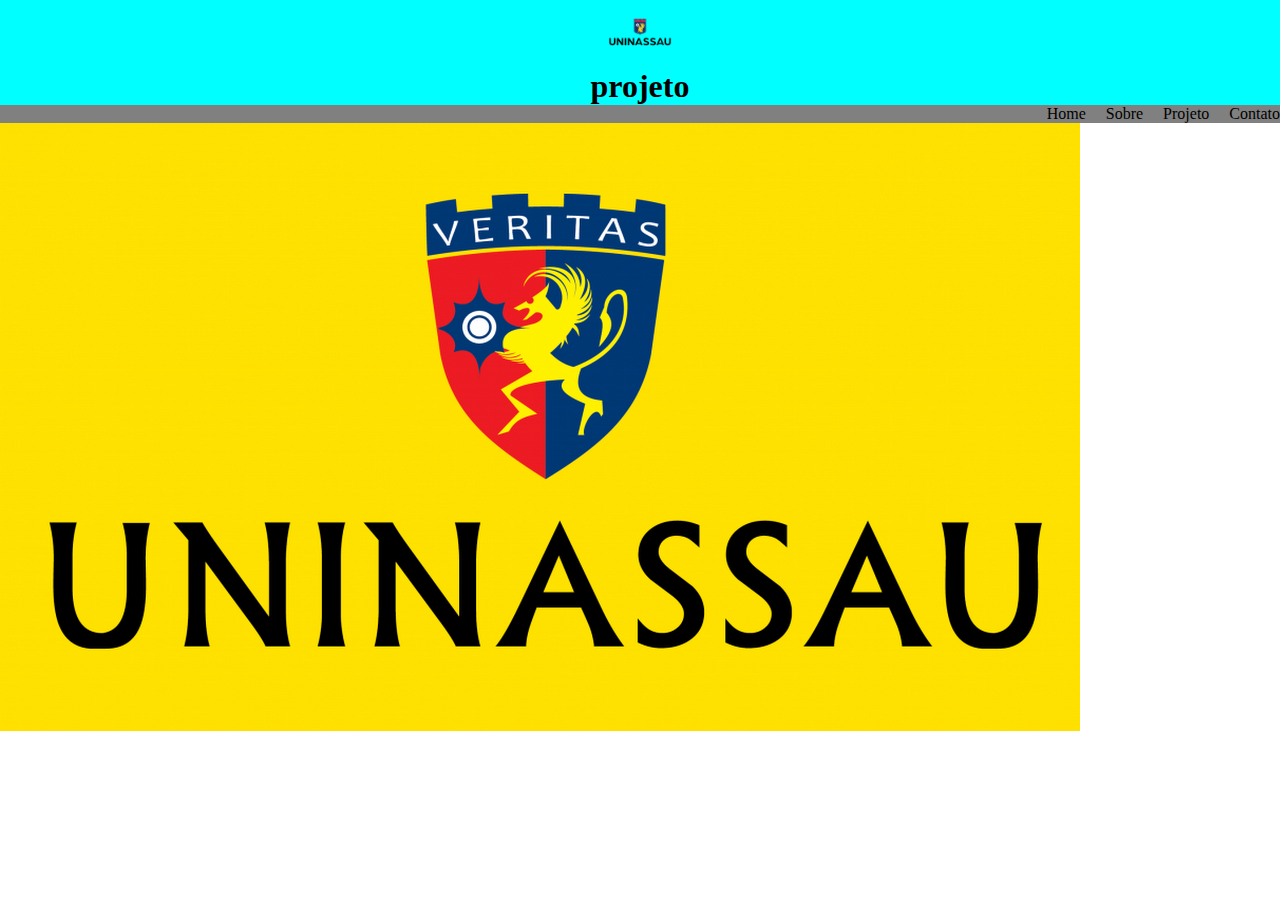
==== index.html @ 095c4849 "projeto_extensao" ====
<!DOCTYPE html>
<html lang="pt-BR">
<head>
    <meta charset="UTF-8">
    <meta http-equiv="X-UA-Compatible" content="IE=edge">
    <meta name="viewport" content="width=device-width, initial-scale=1.0">
    <link rel="stylesheet" href="style.css">
    <script src="scripts.js"></script>
    <title>Document</title>
</head>
<body>
    <section class="logo__header">
        <div>
            <img class="img__logo" src="img/uninassau_logo.png" alt="">
        </div>

        <h1>projeto</h1>
    </section>

    <nav class="nav__header">
        <ul>
            <li>Home</li>
            <li>Sobre</li>
            <li>Projeto</li>
            <li>Contato</li>
        </ul>
    </nav>

    <main ceader"main__home">
        <img src="img/uninassau_main.png" alt="">
    </main>
</body>
</html>
---- style.css ----
*{
    padding: 0;
    margin: 0;
    box-sizing: border-box;
}

.logo__header{
    text-align: center;
    background-color: aqua;
}

.nav__header{
    display: flex;
    justify-content: end;
    background-color: gray;
}

.img__logo{
    width: 5%;
}

ul{
    display: flex;
    gap: 20px;
    list-style: none;
}

.main__home{
    
}

.border__black{
    background-color: #111;
}
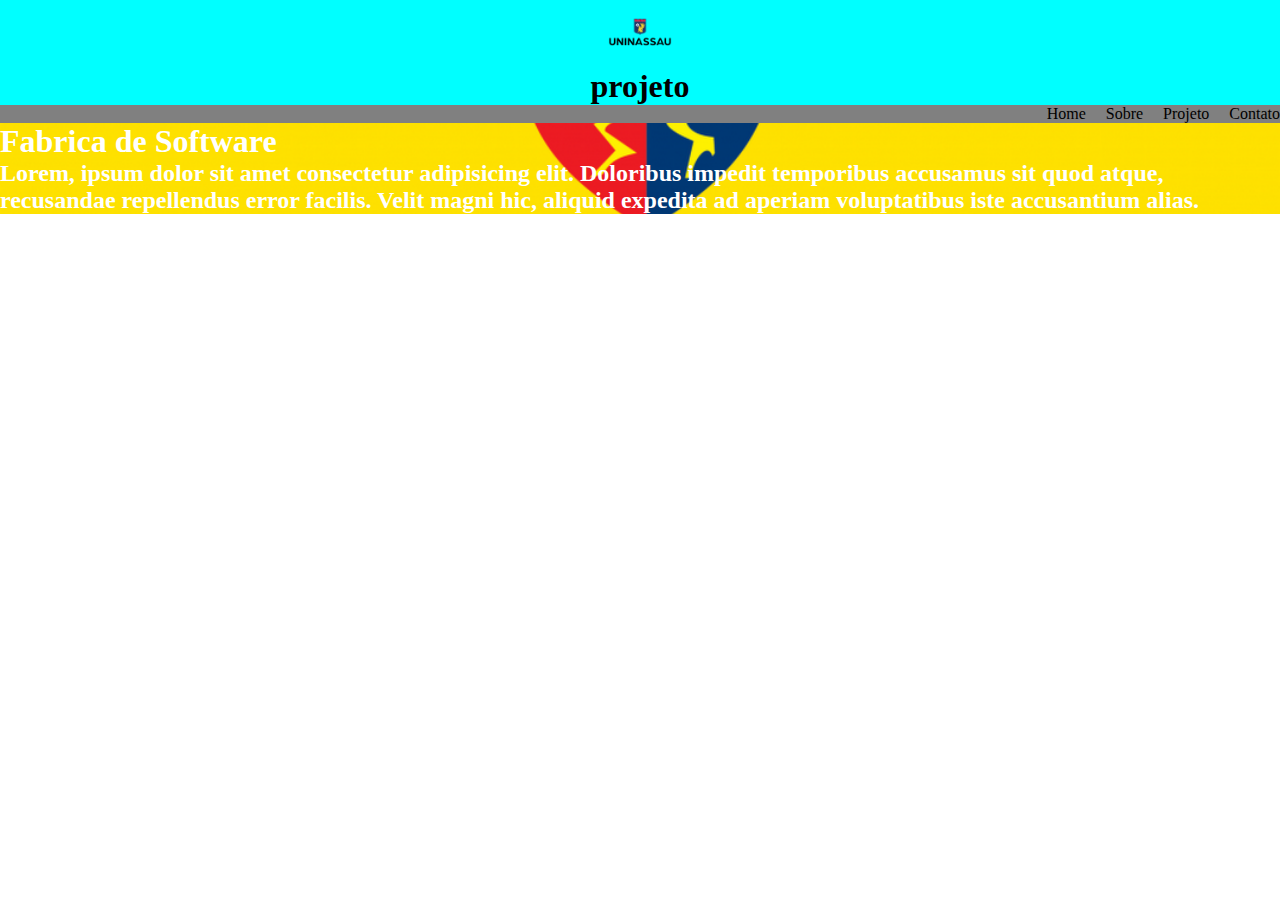
==== commit 3a38fe1b: "aaa aaa" ====
--- a/index.html
+++ b/index.html
@@ -26,8 +26,12 @@
         </ul>
     </nav>
 
-    <main ceader"main__home">
-        <img src="img/uninassau_main.png" alt="">
+    <main class="main__home">
+       <div class="img__main">
+        <h1>Fabrica de Software</h1>
+        <h2>Lorem, ipsum dolor sit amet consectetur adipisicing elit. Doloribus impedit temporibus accusamus sit quod atque, recusandae repellendus error facilis. Velit magni hic, aliquid expedita ad aperiam voluptatibus iste accusantium alias.</h2>
+        
+       </div>
     </main>
 </body>
 </html>--- a/style.css
+++ b/style.css
@@ -26,7 +26,11 @@
 }
 
 .main__home{
-    
+    background-image: url(img/uninassau_main.png);
+    background-position: center center;
+    object-fit: contain;
+    color: white;
+    background-size: cover;
 }
 
 .border__black{
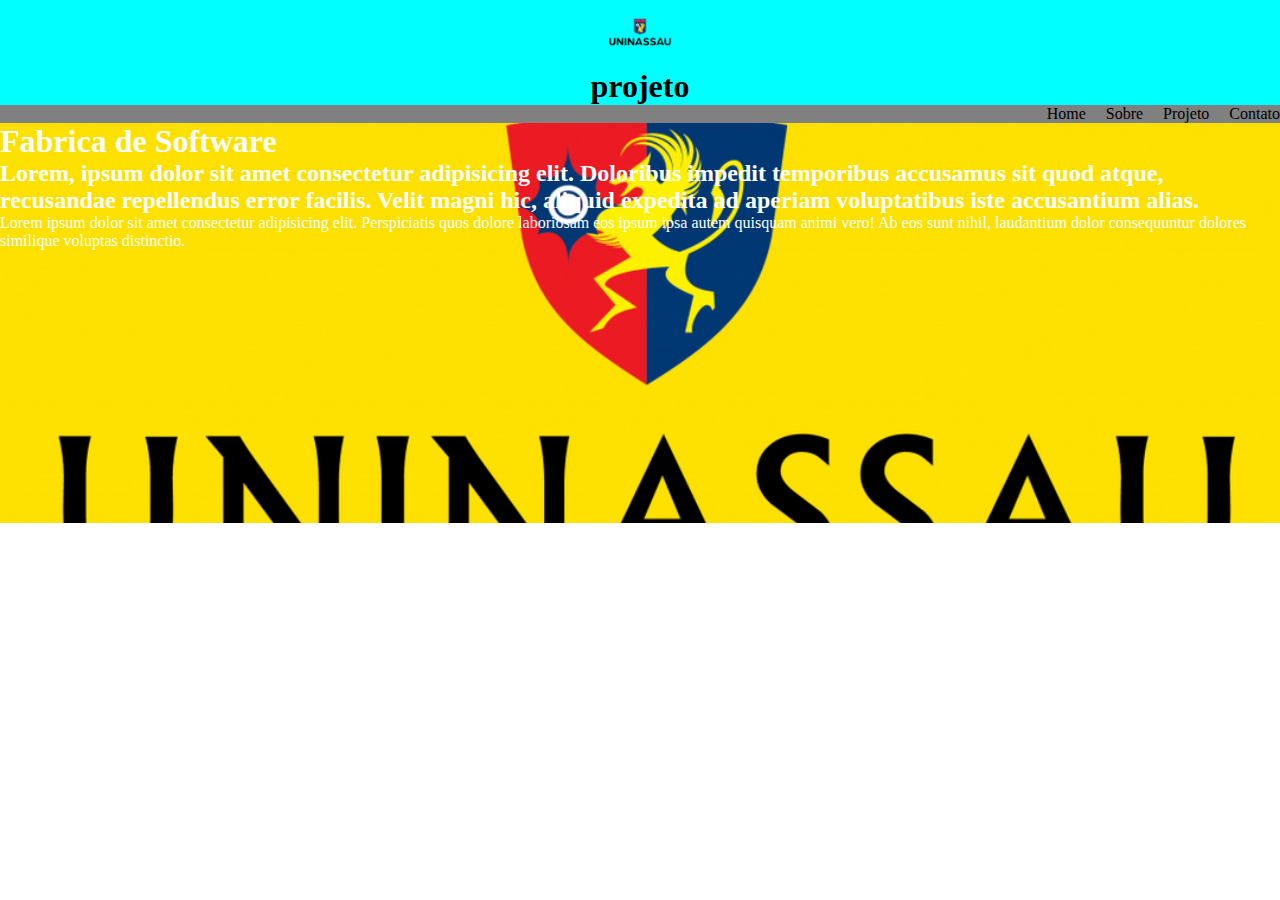
==== commit a8772eda: "aaa" ====
--- a/index.html
+++ b/index.html
@@ -30,7 +30,7 @@
        <div class="img__main">
         <h1>Fabrica de Software</h1>
         <h2>Lorem, ipsum dolor sit amet consectetur adipisicing elit. Doloribus impedit temporibus accusamus sit quod atque, recusandae repellendus error facilis. Velit magni hic, aliquid expedita ad aperiam voluptatibus iste accusantium alias.</h2>
-        
+        <p>Lorem ipsum dolor sit amet consectetur adipisicing elit. Perspiciatis quos dolore laboriosam eos ipsum ipsa autem quisquam animi vero! Ab eos sunt nihil, laudantium dolor consequuntur dolores similique voluptas distinctio.</p>
        </div>
     </main>
 </body>
--- a/style.css
+++ b/style.css
@@ -27,10 +27,16 @@
 
 .main__home{
     background-image: url(img/uninassau_main.png);
-    background-position: center center;
-    object-fit: contain;
+    background-position:left;
+    /* object-fit: contain; */
     color: white;
+    height: 400px;
     background-size: cover;
+    
+}
+
+.img__main{
+
 }
 
 .border__black{
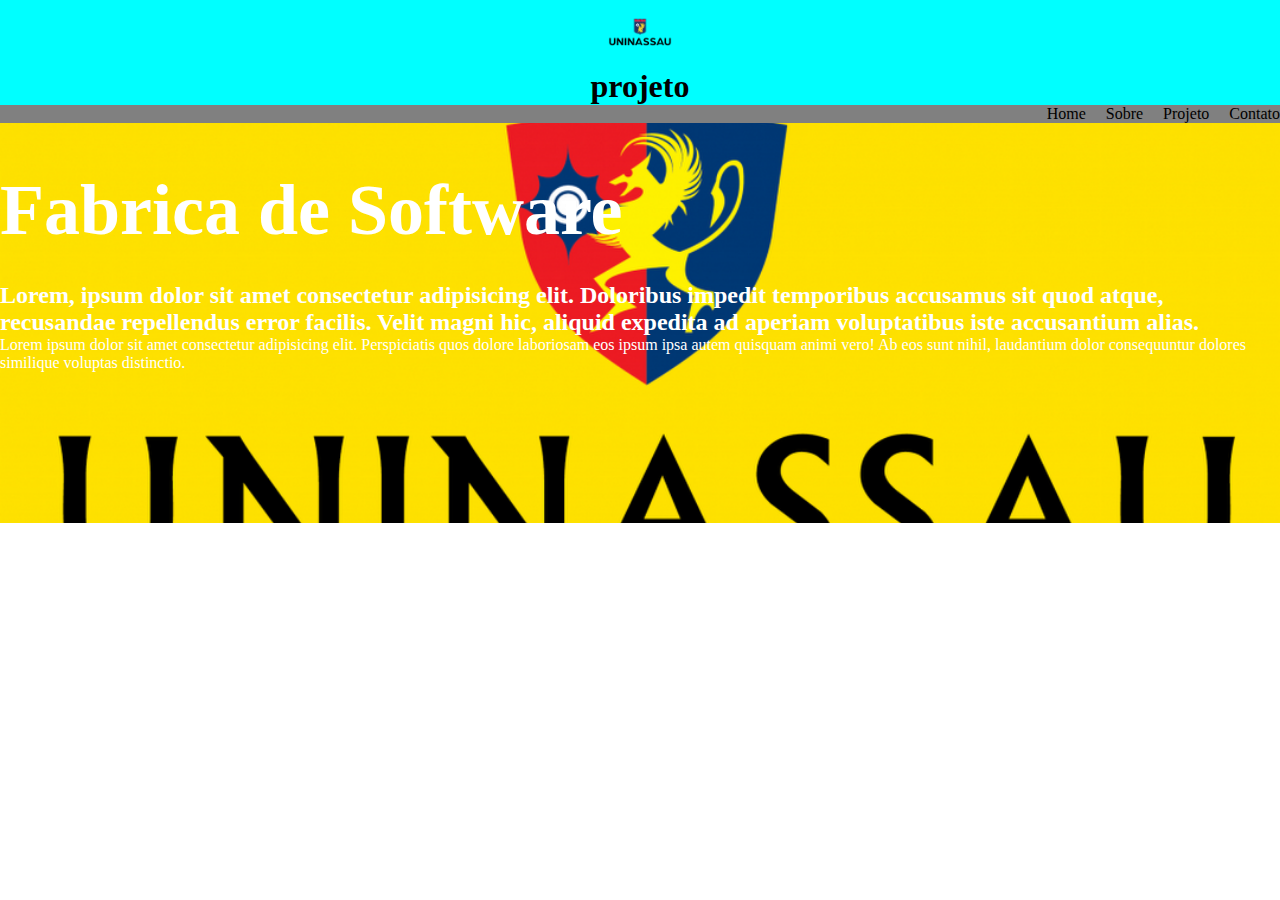
==== commit 628a03c1: "aaa" ====
--- a/index.html
+++ b/index.html
@@ -28,8 +28,8 @@
 
     <main class="main__home">
        <div class="img__main">
-        <h1>Fabrica de Software</h1>
-        <h2>Lorem, ipsum dolor sit amet consectetur adipisicing elit. Doloribus impedit temporibus accusamus sit quod atque, recusandae repellendus error facilis. Velit magni hic, aliquid expedita ad aperiam voluptatibus iste accusantium alias.</h2>
+        <h1 class="titulo">Fabrica de Software</h1>
+        <h2 class="sub-titulo">Lorem, ipsum dolor sit amet consectetur adipisicing elit. Doloribus impedit temporibus accusamus sit quod atque, recusandae repellendus error facilis. Velit magni hic, aliquid expedita ad aperiam voluptatibus iste accusantium alias.</h2>
         <p>Lorem ipsum dolor sit amet consectetur adipisicing elit. Perspiciatis quos dolore laboriosam eos ipsum ipsa autem quisquam animi vero! Ab eos sunt nihil, laudantium dolor consequuntur dolores similique voluptas distinctio.</p>
        </div>
     </main>
--- a/style.css
+++ b/style.css
@@ -26,17 +26,27 @@
 }
 
 .main__home{
+    
+}
+
+.img__main{
     background-image: url(img/uninassau_main.png);
     background-position:left;
     /* object-fit: contain; */
     color: white;
     height: 400px;
     background-size: cover;
-    
 }
 
-.img__main{
+.titulo{
+    width: 45rem;
+    padding-top: 15px;
+    font-size: 4.5rem;
+    line-height: 2;
+}
 
+.sub-titulo{
+    
 }
 
 .border__black{
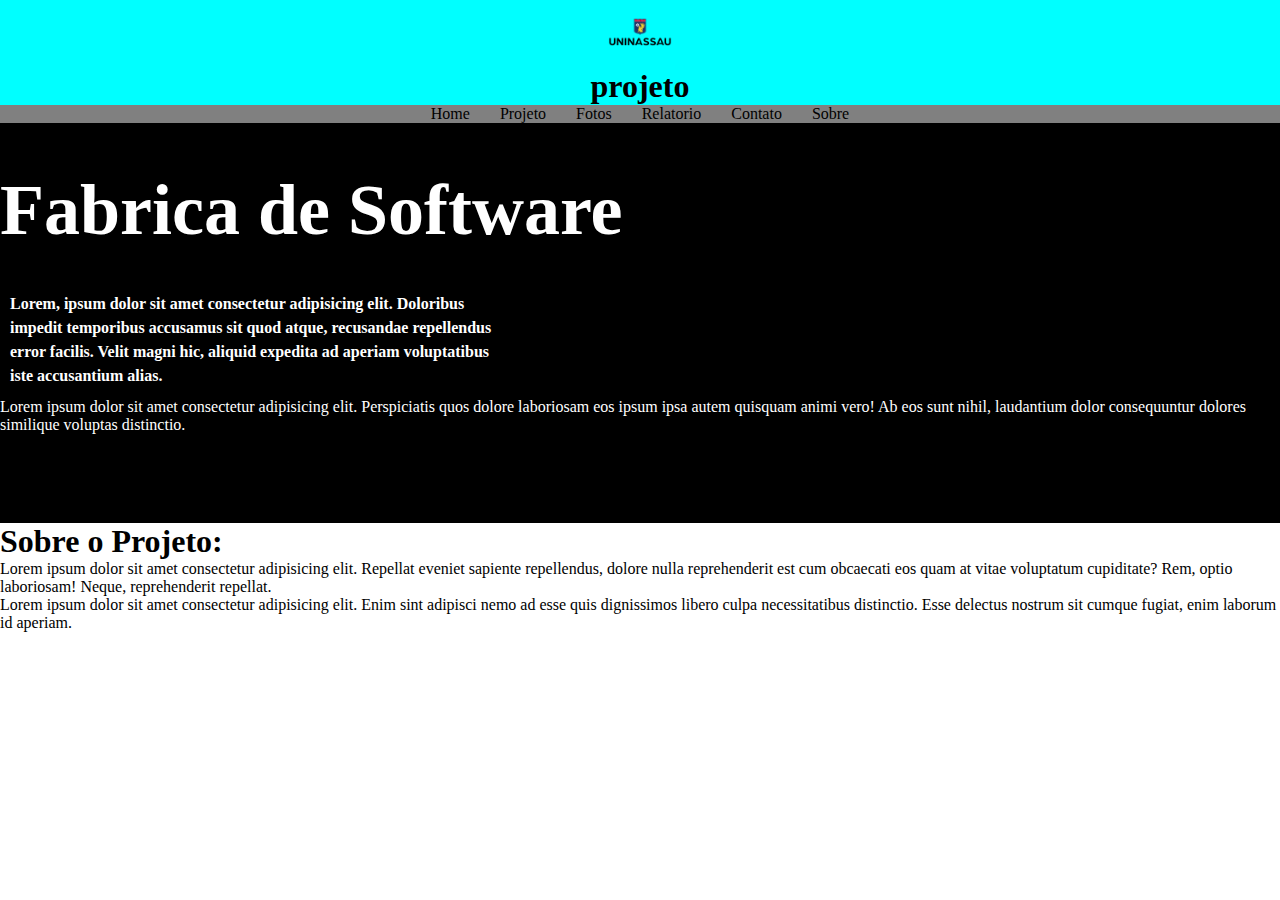
==== commit ae3c1d02: "qa" ====
--- a/index.html
+++ b/index.html
@@ -1,37 +1,65 @@
 <!DOCTYPE html>
 <html lang="pt-BR">
-<head>
-    <meta charset="UTF-8">
-    <meta http-equiv="X-UA-Compatible" content="IE=edge">
-    <meta name="viewport" content="width=device-width, initial-scale=1.0">
-    <link rel="stylesheet" href="style.css">
+  <head>
+    <meta charset="UTF-8" />
+    <meta http-equiv="X-UA-Compatible" content="IE=edge" />
+    <meta name="viewport" content="width=device-width, initial-scale=1.0" />
+    <link rel="stylesheet" href="style.css" />
     <script src="scripts.js"></script>
     <title>Document</title>
-</head>
-<body>
+  </head>
+  <body>
     <section class="logo__header">
-        <div>
-            <img class="img__logo" src="img/uninassau_logo.png" alt="">
-        </div>
+      <div>
+        <img class="img__logo" src="img/uninassau_logo.png" alt="" />
+      </div>
 
-        <h1>projeto</h1>
+      <h1>projeto</h1>
     </section>
 
     <nav class="nav__header">
-        <ul>
-            <li>Home</li>
-            <li>Sobre</li>
-            <li>Projeto</li>
-            <li>Contato</li>
-        </ul>
+      <ul>
+        <li>Home</li>
+        <li>Projeto</li>
+        <li>Fotos</li>
+        <li>Relatorio</li>
+        <li>Contato</li>
+        <li>Sobre</li>
+      </ul>
     </nav>
 
     <main class="main__home">
-       <div class="img__main">
+      <div class="img__main">
         <h1 class="titulo">Fabrica de Software</h1>
-        <h2 class="sub-titulo">Lorem, ipsum dolor sit amet consectetur adipisicing elit. Doloribus impedit temporibus accusamus sit quod atque, recusandae repellendus error facilis. Velit magni hic, aliquid expedita ad aperiam voluptatibus iste accusantium alias.</h2>
-        <p>Lorem ipsum dolor sit amet consectetur adipisicing elit. Perspiciatis quos dolore laboriosam eos ipsum ipsa autem quisquam animi vero! Ab eos sunt nihil, laudantium dolor consequuntur dolores similique voluptas distinctio.</p>
-       </div>
+        <h2 class="sub-titulo">
+          Lorem, ipsum dolor sit amet consectetur adipisicing elit. Doloribus
+          impedit temporibus accusamus sit quod atque, recusandae repellendus
+          error facilis. Velit magni hic, aliquid expedita ad aperiam
+          voluptatibus iste accusantium alias.
+        </h2>
+        <p>
+          Lorem ipsum dolor sit amet consectetur adipisicing elit. Perspiciatis
+          quos dolore laboriosam eos ipsum ipsa autem quisquam animi vero! Ab
+          eos sunt nihil, laudantium dolor consequuntur dolores similique
+          voluptas distinctio.
+        </p>
+      </div>
     </main>
-</body>
-</html>+
+    <section class="projeto__section">
+      <h1>Sobre o Projeto:</h1>
+      <p>
+        Lorem ipsum dolor sit amet consectetur adipisicing elit. Repellat
+        eveniet sapiente repellendus, dolore nulla reprehenderit est cum
+        obcaecati eos quam at vitae voluptatum cupiditate? Rem, optio
+        laboriosam! Neque, reprehenderit repellat.
+      </p>
+      <p>
+        Lorem ipsum dolor sit amet consectetur adipisicing elit. Enim sint
+        adipisci nemo ad esse quis dignissimos libero culpa necessitatibus
+        distinctio. Esse delectus nostrum sit cumque fugiat, enim laborum id
+        aperiam.
+      </p>
+    </section>
+  </body>
+</html>
--- a/style.css
+++ b/style.css
@@ -11,7 +11,7 @@
 
 .nav__header{
     display: flex;
-    justify-content: end;
+    justify-content: center;
     background-color: gray;
 }
 
@@ -21,8 +21,8 @@
 
 ul{
     display: flex;
-    gap: 20px;
     list-style: none;
+    gap: 30px;
 }
 
 .main__home{
@@ -30,8 +30,9 @@
 }
 
 .img__main{
-    background-image: url(img/uninassau_main.png);
-    background-position:left;
+    /* background-image: url(img/uninassau_main.png);
+    background-position:left; */
+    background-color: black;
     /* object-fit: contain; */
     color: white;
     height: 400px;
@@ -46,7 +47,10 @@
 }
 
 .sub-titulo{
-    
+    max-width: 500px;
+    font-size: 1rem;
+    margin: 10px;
+    line-height: 1.5;
 }
 
 .border__black{
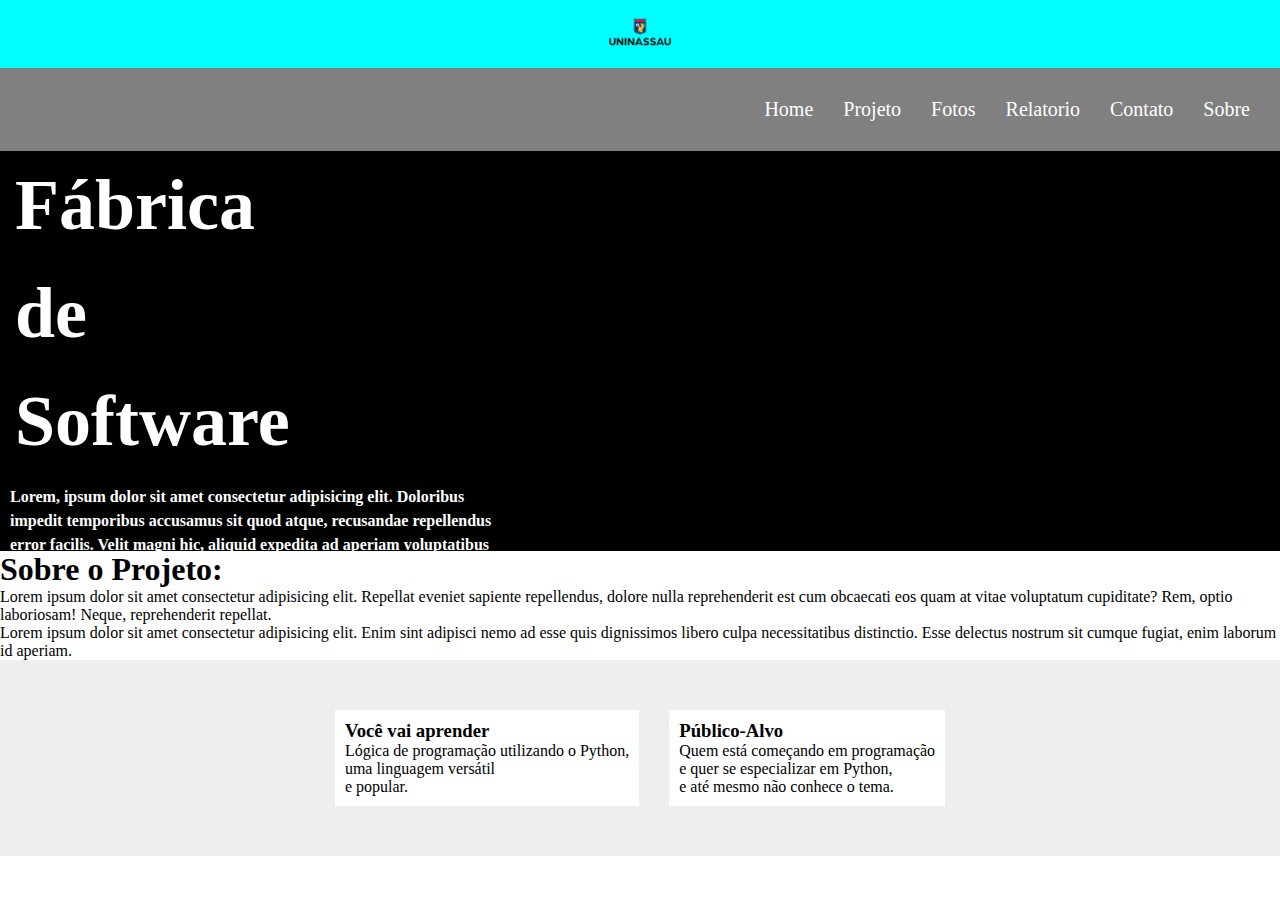
==== commit 244df0ba: "alterações feito por marcos" ====
--- a/index.html
+++ b/index.html
@@ -1,65 +1,112 @@
 <!DOCTYPE html>
 <html lang="pt-BR">
-  <head>
-    <meta charset="UTF-8" />
-    <meta http-equiv="X-UA-Compatible" content="IE=edge" />
-    <meta name="viewport" content="width=device-width, initial-scale=1.0" />
-    <link rel="stylesheet" href="style.css" />
-    <script src="scripts.js"></script>
-    <title>Document</title>
-  </head>
-  <body>
-    <section class="logo__header">
-      <div>
-        <img class="img__logo" src="img/uninassau_logo.png" alt="" />
-      </div>
 
-      <h1>projeto</h1>
-    </section>
+<head>
+  <meta charset="UTF-8" />
+  <meta http-equiv="X-UA-Compatible" content="IE=edge" />
+  <meta name="viewport" content="width=device-width, initial-scale=1.0" />
+  <link rel="stylesheet" href="style.css" />
+  <script src="scripts.js"></script>
+  <title>Document</title>
+</head>
 
-    <nav class="nav__header">
-      <ul>
-        <li>Home</li>
-        <li>Projeto</li>
-        <li>Fotos</li>
-        <li>Relatorio</li>
-        <li>Contato</li>
-        <li>Sobre</li>
-      </ul>
-    </nav>
+<body>
+  <section class="logo__header">
+    <div>
+      <img class="img__logo" src="img/uninassau_logo.png" alt="" />
+    </div>
 
-    <main class="main__home">
-      <div class="img__main">
-        <h1 class="titulo">Fabrica de Software</h1>
-        <h2 class="sub-titulo">
-          Lorem, ipsum dolor sit amet consectetur adipisicing elit. Doloribus
-          impedit temporibus accusamus sit quod atque, recusandae repellendus
-          error facilis. Velit magni hic, aliquid expedita ad aperiam
-          voluptatibus iste accusantium alias.
-        </h2>
-        <p>
-          Lorem ipsum dolor sit amet consectetur adipisicing elit. Perspiciatis
-          quos dolore laboriosam eos ipsum ipsa autem quisquam animi vero! Ab
-          eos sunt nihil, laudantium dolor consequuntur dolores similique
-          voluptas distinctio.
-        </p>
-      </div>
-    </main>
+  </section>
 
-    <section class="projeto__section">
-      <h1>Sobre o Projeto:</h1>
+  <nav class="nav__header">
+    <ul>
+      <li>Home</li>
+      <li>Projeto</li>
+      <li>Fotos</li>
+      <li>Relatorio</li>
+      <li>Contato</li>
+      <li>Sobre</li>
+    </ul>
+  </nav>
+
+  <main class="main__home">
+    <div class="img__main">
+      <h1 class="titulo">Fábrica <br> de <br>Software </h1>
+
+
+
+
+      </h1>
+
+      <h2 class="sub-titulo">
+        Lorem, ipsum dolor sit amet consectetur adipisicing elit. Doloribus
+        impedit temporibus accusamus sit quod atque, recusandae repellendus
+        error facilis. Velit magni hic, aliquid expedita ad aperiam
+        voluptatibus iste accusantium alias.
+      </h2>
       <p>
-        Lorem ipsum dolor sit amet consectetur adipisicing elit. Repellat
-        eveniet sapiente repellendus, dolore nulla reprehenderit est cum
-        obcaecati eos quam at vitae voluptatum cupiditate? Rem, optio
-        laboriosam! Neque, reprehenderit repellat.
+        Lorem ipsum dolor sit amet consectetur adipisicing elit. Perspiciatis
+        quos dolore laboriosam eos ipsum ipsa autem quisquam animi vero! Ab
+        eos sunt nihil, laudantium dolor consequuntur dolores similique
+        voluptas distinctio.
       </p>
-      <p>
-        Lorem ipsum dolor sit amet consectetur adipisicing elit. Enim sint
-        adipisci nemo ad esse quis dignissimos libero culpa necessitatibus
-        distinctio. Esse delectus nostrum sit cumque fugiat, enim laborum id
-        aperiam.
-      </p>
-    </section>
-  </body>
-</html>
+    </div>
+  </main>
+
+  <section class="projeto__section">
+    <h1>Sobre o Projeto:</h1>
+    <p>
+      Lorem ipsum dolor sit amet consectetur adipisicing elit. Repellat
+      eveniet sapiente repellendus, dolore nulla reprehenderit est cum
+      obcaecati eos quam at vitae voluptatum cupiditate? Rem, optio
+      laboriosam! Neque, reprehenderit repellat.
+    </p>
+    <p>
+      Lorem ipsum dolor sit amet consectetur adipisicing elit. Enim sint
+      adipisci nemo ad esse quis dignissimos libero culpa necessitatibus
+      distinctio. Esse delectus nostrum sit cumque fugiat, enim laborum id
+      aperiam.
+    </p>
+  </section>
+
+  <div class="cards">
+    <div class="cards-container">
+      <div class="card-field">
+        <article class="card1">
+          <!-- <img src="img/ensinobasico.png" width="220" height="220" alt="" /> -->
+          <div class="element-colum">
+            <div class="element-widget">
+              <h3>Você vai aprender</h3>
+              <p>
+                Lógica de programação utilizando o Python, <br />
+                uma linguagem versátil <br />
+                e popular.
+              </p>
+
+              <div>
+
+              </div>
+            </div>
+          </div>
+        </article>
+        <article class="card1">
+          <!-- <img src="img/ensinosuperior.png" width="220" height="220" alt="" /> -->
+          <div class="element-colum">
+            <div class="element-widget">
+              <h3>Público-Alvo
+              </h3>
+              <p>
+                Quem está começando em programação <br />
+                e quer se especializar em Python, <br />
+                e até mesmo não conhece
+                o tema.
+              </p>
+
+
+
+            </div>
+          </div>
+
+</body>
+
+</html>--- a/style.css
+++ b/style.css
@@ -11,8 +11,10 @@
 
 .nav__header{
     display: flex;
-    justify-content: center;
     background-color: gray;
+    padding: 10px;
+    justify-content: end;
+    color: white;
 }
 
 .img__logo{
@@ -23,11 +25,15 @@
     display: flex;
     list-style: none;
     gap: 30px;
+    cursor: pointer;
+    padding: 20px;
+    font-size: 20px;
+   
 }
 
-.main__home{
+/* .main__home{
     
-}
+} */
 
 .img__main{
     /* background-image: url(img/uninassau_main.png);
@@ -37,13 +43,15 @@
     color: white;
     height: 400px;
     background-size: cover;
+    
+    
 }
 
 .titulo{
+    margin: 0 15px;
     width: 45rem;
-    padding-top: 15px;
     font-size: 4.5rem;
-    line-height: 2;
+    line-height: 1.5;
 }
 
 .sub-titulo{
@@ -55,4 +63,58 @@
 
 .border__black{
     background-color: #111;
-}+}
+
+/* cards */
+
+.cards{
+    background-color: #eeeeee;
+    padding: 50px 0;
+    }
+    
+    .cards-container{
+    /* max-width: auto; */
+    margin: 0 auto;
+    padding: 0 20px;
+    }
+    
+    .card-field{
+    display: flex;
+    gap: 50px;
+    column-gap: 30px;
+    justify-content: center;
+    }
+    
+    .card1{
+        background-color: white;
+        /* box-shadow: 1px 1px 10px rgba(0, 0, 0, 0.384); */
+        padding: 10px;
+        display: flex;
+        justify-content: space-between;
+        /* border-radius: 10px; */
+    }
+    
+    .element-colum{
+        width: 100%;
+        position: relative;
+        display: flex;
+        }
+    
+    .element-widget{
+        align-content: flex-start;
+        align-items: flex-start;
+    }
+    
+    .card-btn{
+        /* background-image: linear-gradient(170deg, #eb8316 0%, #e23a14 100%); */
+            /* outline: none; */
+            padding: 15px 30px;
+            /* border-radius: 6px; */
+            font-family: inherit;
+            /* border: 0; */
+            cursor: pointer;
+            color: white;
+            font-size: 16px;
+    }
+
+ 